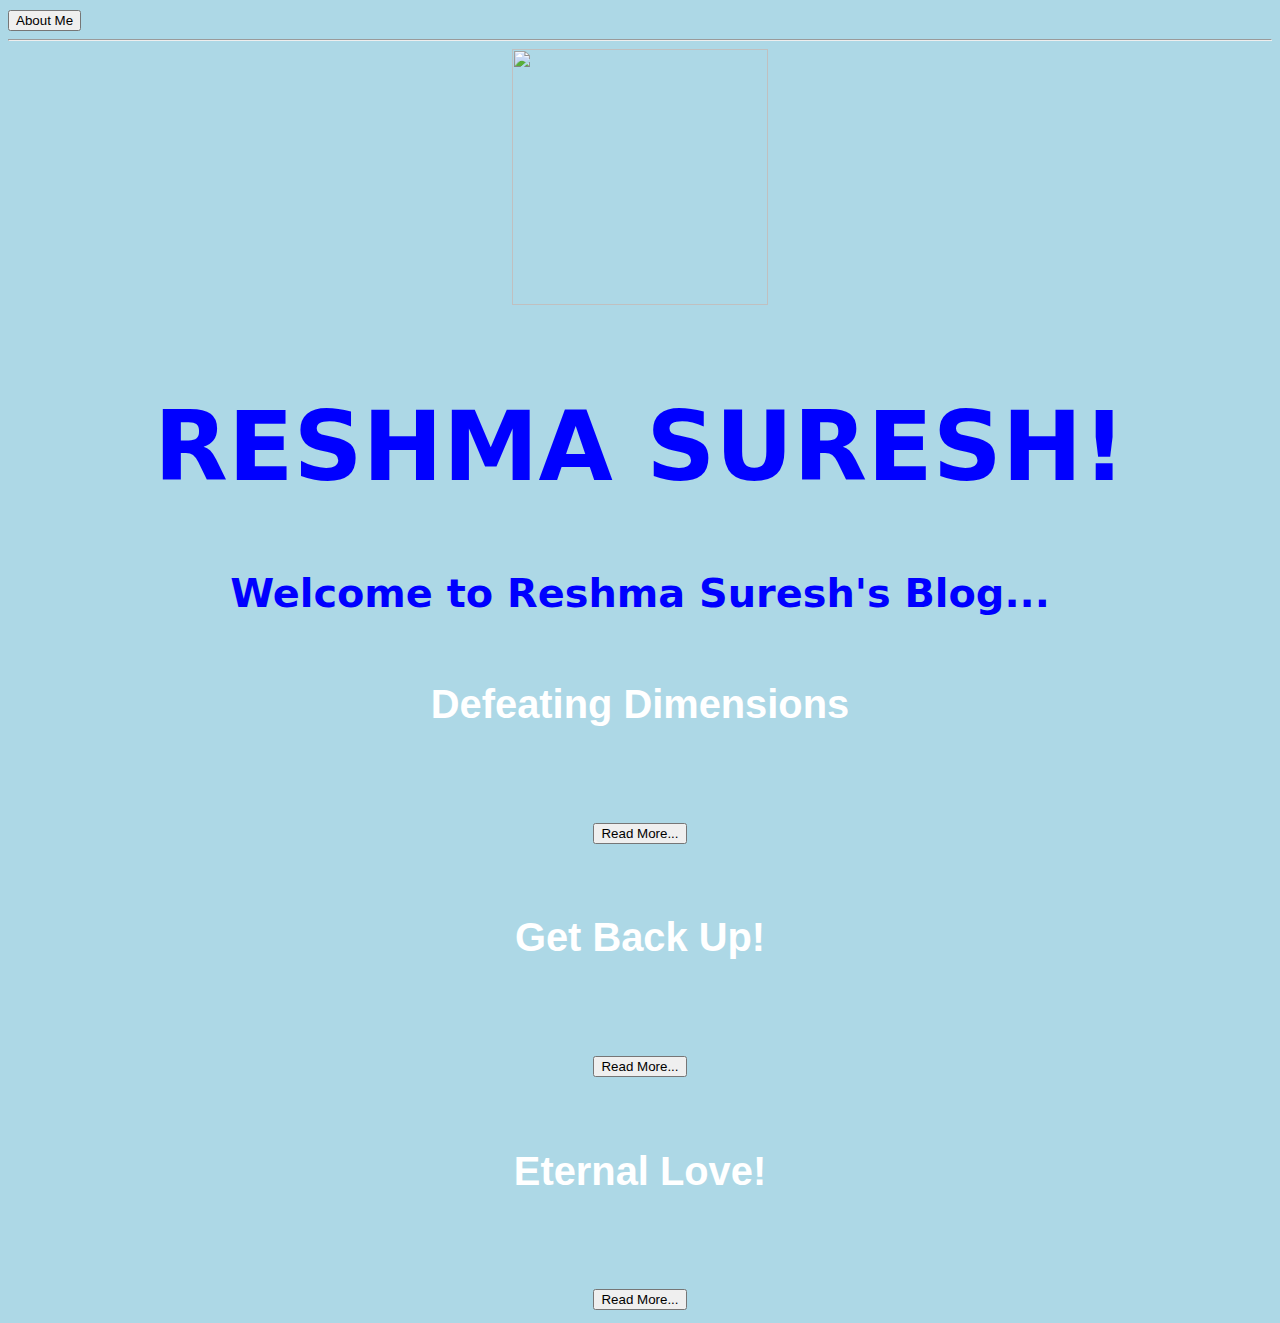
==== ui/index.html @ a40c8c0b "[imad-console] Updates ui/index.html" ====
<!doctype html>
<html>
    <head>
        <link href="/ui/style.css" rel="stylesheet" />
        <link rel="shortcut icon" href="imad-2016-app/ui/ab4923c8684593639f9e03df3f296d84.jpg"/>
    </head>
    <body>
        <div>
            <a href="/about">
                <button>About Me</button>
            </a>
        </div>
        <hr>
        <div class="center">
            <img src="http://vignette3.wikia.nocookie.net/harrypotter/images/d/d1/Deathly_hallows_logo.jpg/revision/latest?cb=20110405040809" width = "256" height= "256" />
            
        </div>
        <br>
        <div class="center text-big bold">
            <div class ="header">
               <h1> RESHMA SURESH! </h1>
                <h5>Welcome to Reshma Suresh's Blog...</h5>
	        </div>
        	<div class="container3">
            	<div class="blog1">
            	    <h5>Defeating Dimensions</h5>
            	    <a href= "blogs/Blog 1"><button>Read More...</button></a><br/>
            	</div>
            	<div class="blog2">
            	    <h5>Get Back Up!</h5>
            	    <a href= "blogs/Blog 2"><button>Read More...</button></a><br/>
            	</div>
            	<div class="blog3">
            	    <h5>Eternal Love!</h5>
            	    <a href= "blogs/Blog 3"><button>Read More...</button></a><br/>
            	</div>
        	</div>
	    </div>
        <script type="text/javascript" src="/ui/main.js">
        </script>
    </body>
</html>
---- ui/style.css ----
body {
    font-family: sans-serif;
    background-color: lightblue;
    margin-top: 10px;
}

.center {
    text-align: center;
}

.text-big {
    font-size: 300%;
}

.bold {
    font-weight: bold;
}

.img-medium {
    height: 75px;
}
.container{
                max-width: 800px;
                margin: 0 auto;
                font-family: Lato, Helvetica, sans-serif;
                color: white;
                background-image: url("http://www.profilebrand.com/imgs/layouts/11artistic/1118/1118_L-rainbow-peace-signs.jpg");
     }

 .container1{
            background: turquoise;
            font-family: Trebuchet MS, Helvetica, sans-serif;
            line-height: 180%;
            padding-left: 40px;
            padding-right: 40px;
}
.container3{
    color:white;
}
.blog1{   
        background-image: url("http://www.profilebrand.com/imgs/layouts/11artistic/1118/1118_L-rainbow-peace-signs.jpg");
}
.blog2{
    background-image: url("https://images7.alphacoders.com/395/thumb-350-395487.jpg");
}
.blog3{
    background-image: url("http://static.tumblr.com/8deca723085039d435dd7008ff4d9780/wpyqy5v/B0Qo3ch19/tumblr_static_176bz5azxr8ggwwckcock440s.jpg");
}
.header{
    color : blue;
    font-weight : normal;
    font-family: "Segoe UI", Frutiger, "Frutiger Linotype", "Dejavu Sans", "Helvetica Neue", Arial, sans-serif;
}
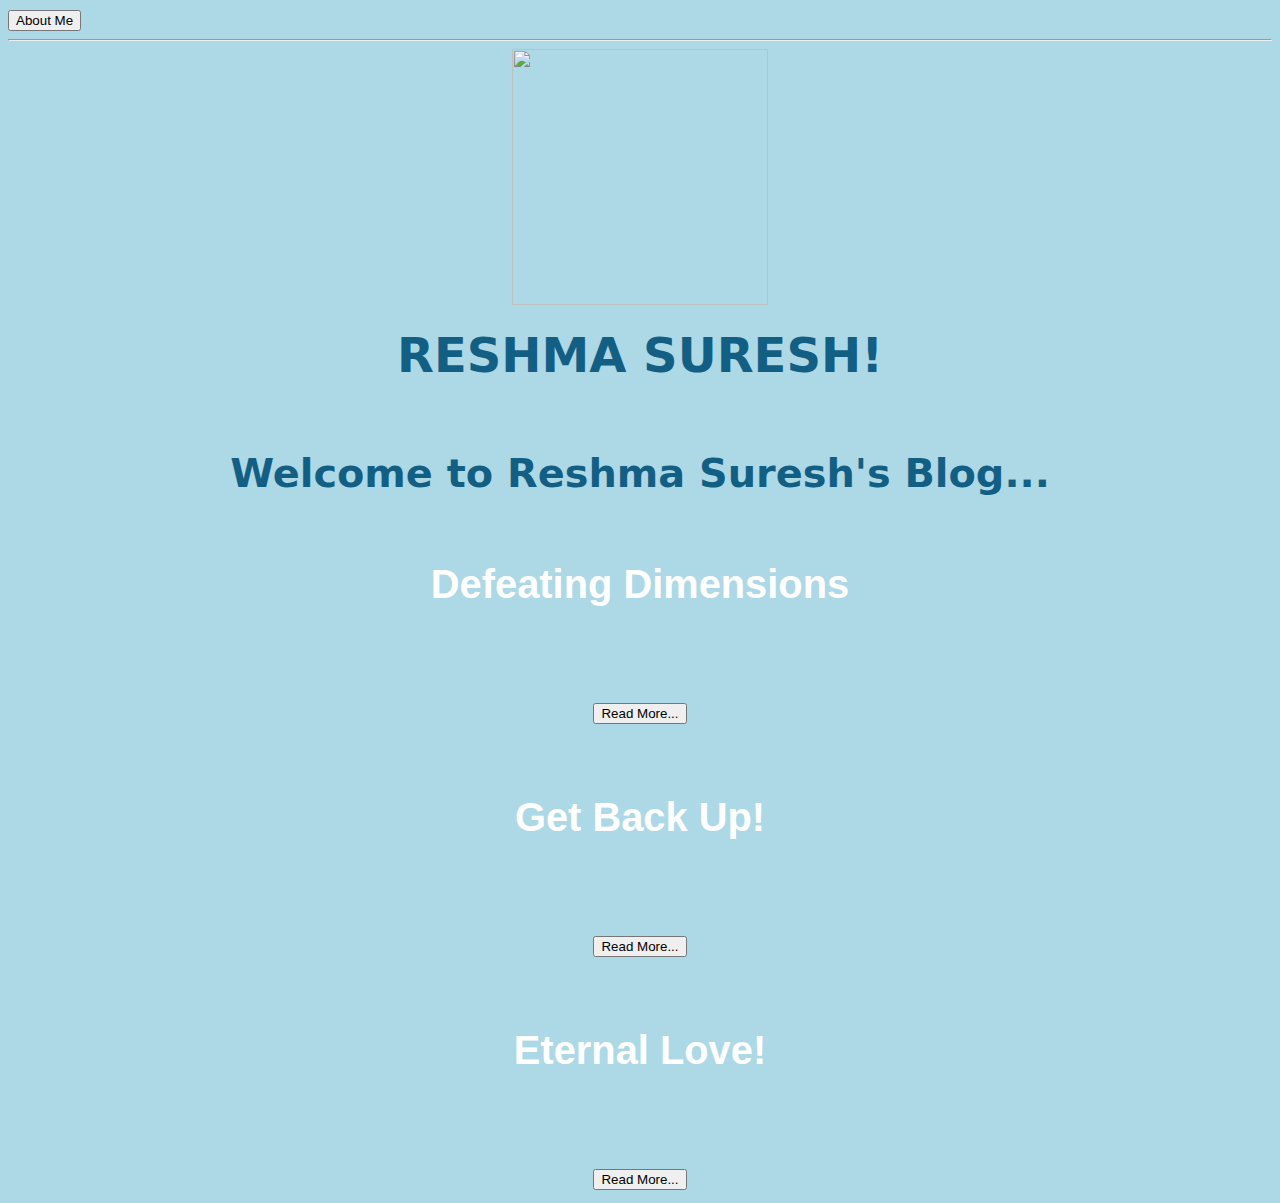
==== commit 3f940eb2: "[imad-console] Updates ui/index.html" ====
--- a/ui/index.html
+++ b/ui/index.html
@@ -18,7 +18,7 @@
         <br>
         <div class="center text-big bold">
             <div class ="header">
-               <h1> RESHMA SURESH! </h1>
+               <b>RESHMA SURESH!</b>
                 <h5>Welcome to Reshma Suresh's Blog...</h5>
 	        </div>
         	<div class="container3">
--- a/ui/style.css
+++ b/ui/style.css
@@ -47,7 +47,7 @@
     background-image: url("http://static.tumblr.com/8deca723085039d435dd7008ff4d9780/wpyqy5v/B0Qo3ch19/tumblr_static_176bz5azxr8ggwwckcock440s.jpg");
 }
 .header{
-    color : blue;
+    color : #135f84;
     font-weight : normal;
     font-family: "Segoe UI", Frutiger, "Frutiger Linotype", "Dejavu Sans", "Helvetica Neue", Arial, sans-serif;
 }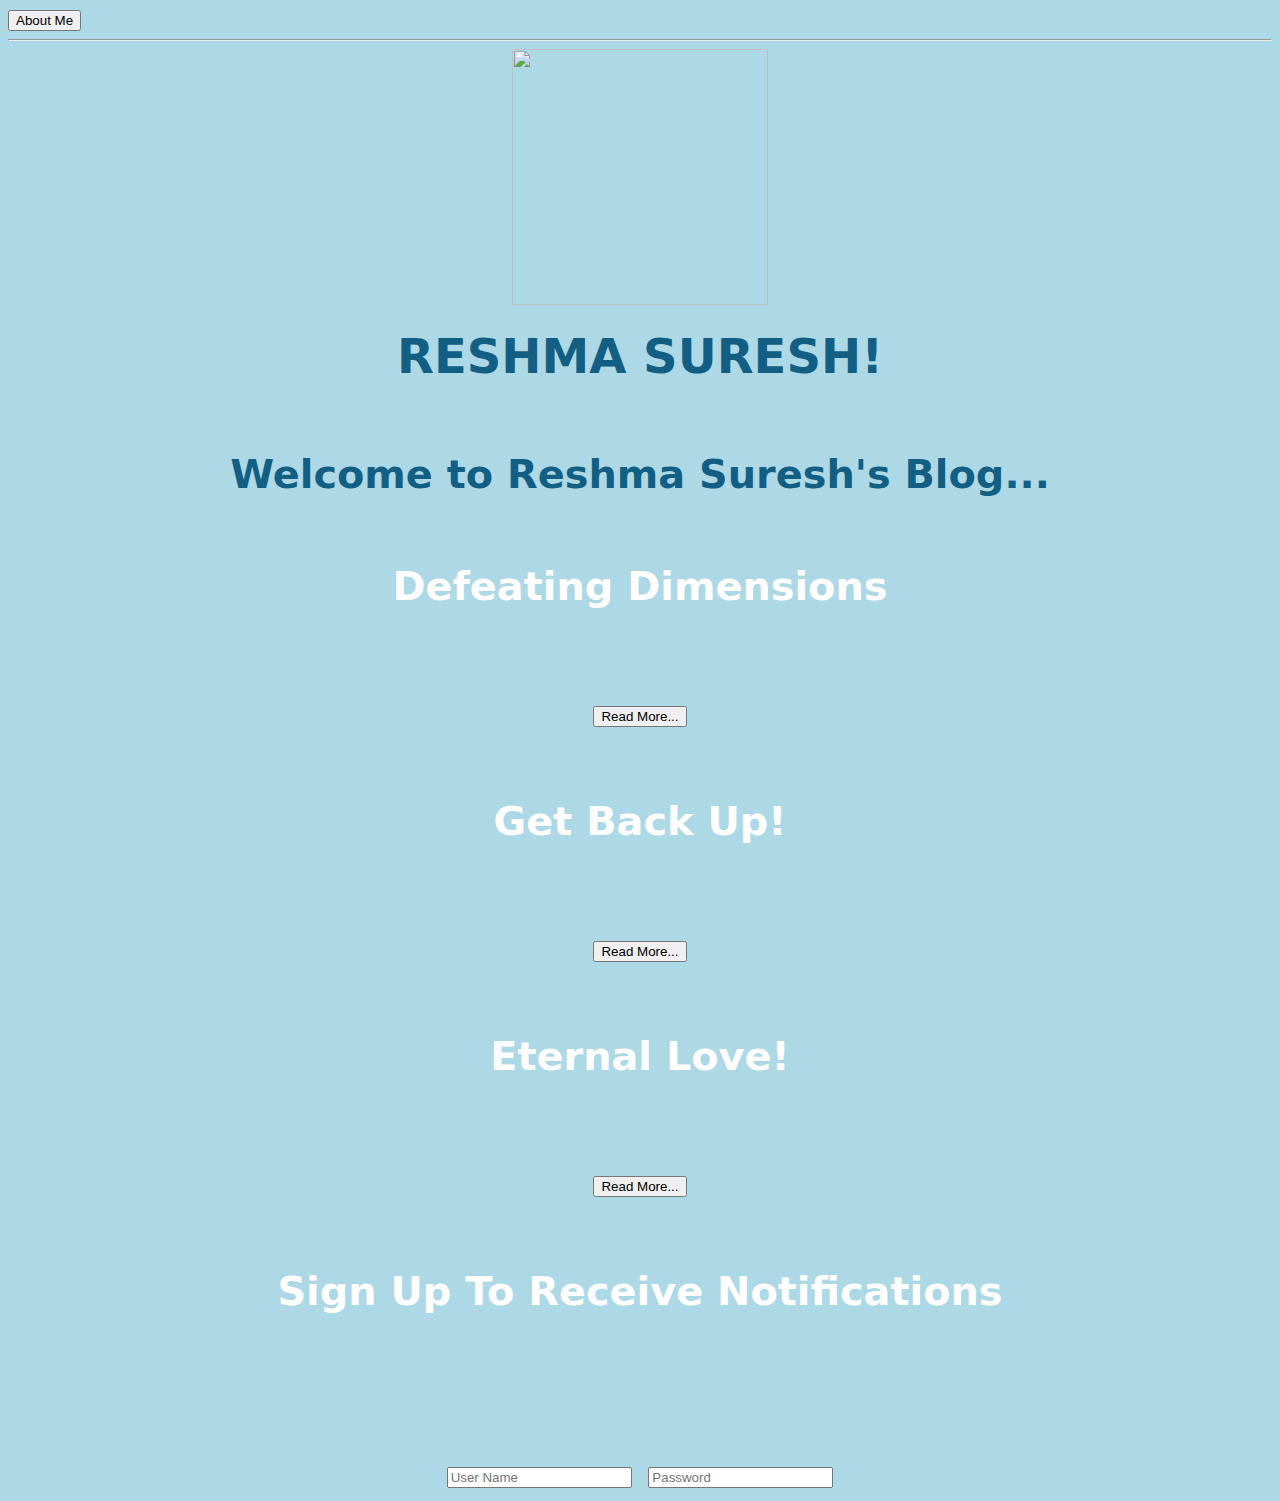
==== commit ee7c92f0: "[imad-console] Updates ui/index.html" ====
--- a/ui/index.html
+++ b/ui/index.html
@@ -34,6 +34,12 @@
             	    <h5>Eternal Love!</h5>
             	    <a href= "blogs/Blog 3"><button>Read More...</button></a><br/>
             	</div>
+            	<div>
+            	    <h5>Sign Up To Receive Notifications</h5><br>
+            	    <input type="text" id="username" placeholder="User Name" / >
+            	    <input type="password" id="password" placeholder="Password"/>
+            	    
+            	</div>
         	</div>
 	    </div>
         <script type="text/javascript" src="/ui/main.js">
--- a/ui/style.css
+++ b/ui/style.css
@@ -1,5 +1,5 @@
 body {
-    font-family: sans-serif;
+    font-family: "Segoe UI", Frutiger, "Frutiger Linotype", "Dejavu Sans", "Helvetica Neue", Arial, sans-serif;
     background-color: lightblue;
     margin-top: 10px;
 }
@@ -17,12 +17,12 @@
 }
 
 .img-medium {
-    height: 75px;
+    height: 750px;
 }
 .container{
                 max-width: 800px;
                 margin: 0 auto;
-                font-family: Lato, Helvetica, sans-serif;
+                font-family:"Segoe UI", Frutiger, "Frutiger Linotype", "Dejavu Sans", "Helvetica Neue", Arial, sans-serif;
                 color: white;
                 background-image: url("http://www.profilebrand.com/imgs/layouts/11artistic/1118/1118_L-rainbow-peace-signs.jpg");
      }
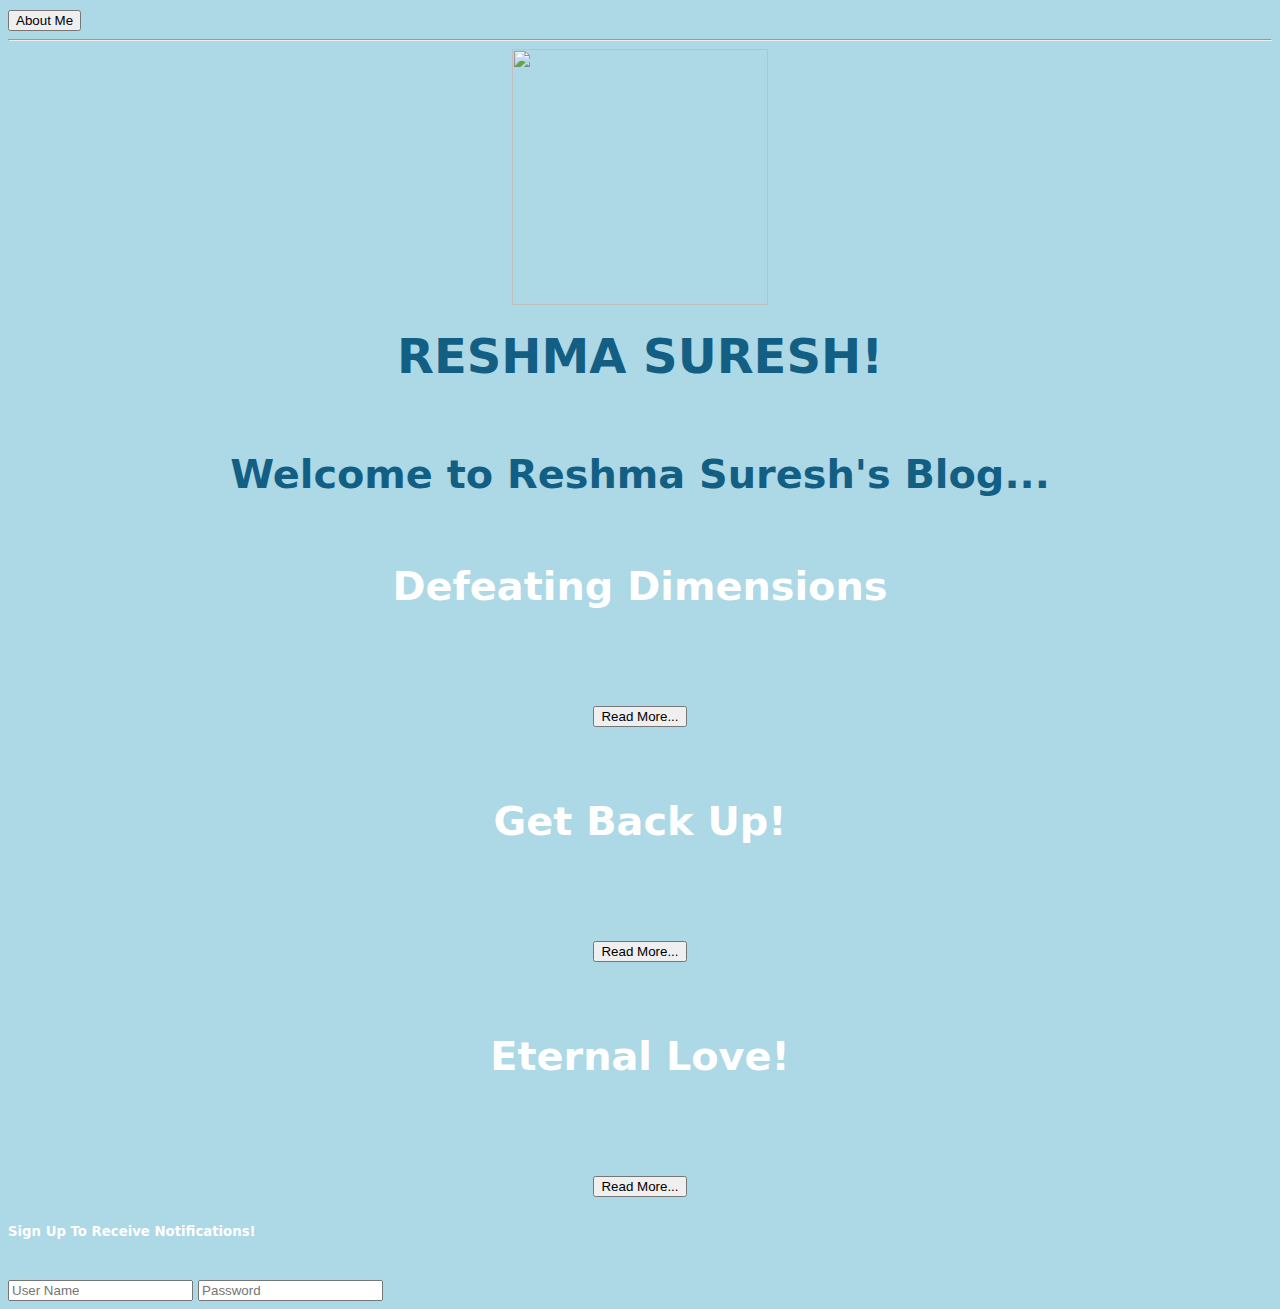
==== commit f503ecc0: "[imad-console] Updates ui/index.html" ====
--- a/ui/index.html
+++ b/ui/index.html
@@ -34,14 +34,13 @@
             	    <h5>Eternal Love!</h5>
             	    <a href= "blogs/Blog 3"><button>Read More...</button></a><br/>
             	</div>
-            	<div>
-            	    <h5>Sign Up To Receive Notifications</h5><br>
-            	    <input type="text" id="username" placeholder="User Name" / >
-            	    <input type="password" id="password" placeholder="Password"/>
-            	    
-            	</div>
         	</div>
 	    </div>
+	    <div>
+           <h5 style="font-family:'Segoe UI', Frutiger, 'Frutiger Linotype', 'Dejavu Sans', 'Helvetica Neue', Arial, sans-serif;color:white;">Sign Up To Receive Notifications!</h5><br>
+            <input type="text" id="username" placeholder="User Name" />
+            <input type="password" id="password" placeholder="Password"/>
+    	</div>
         <script type="text/javascript" src="/ui/main.js">
         </script>
     </body>
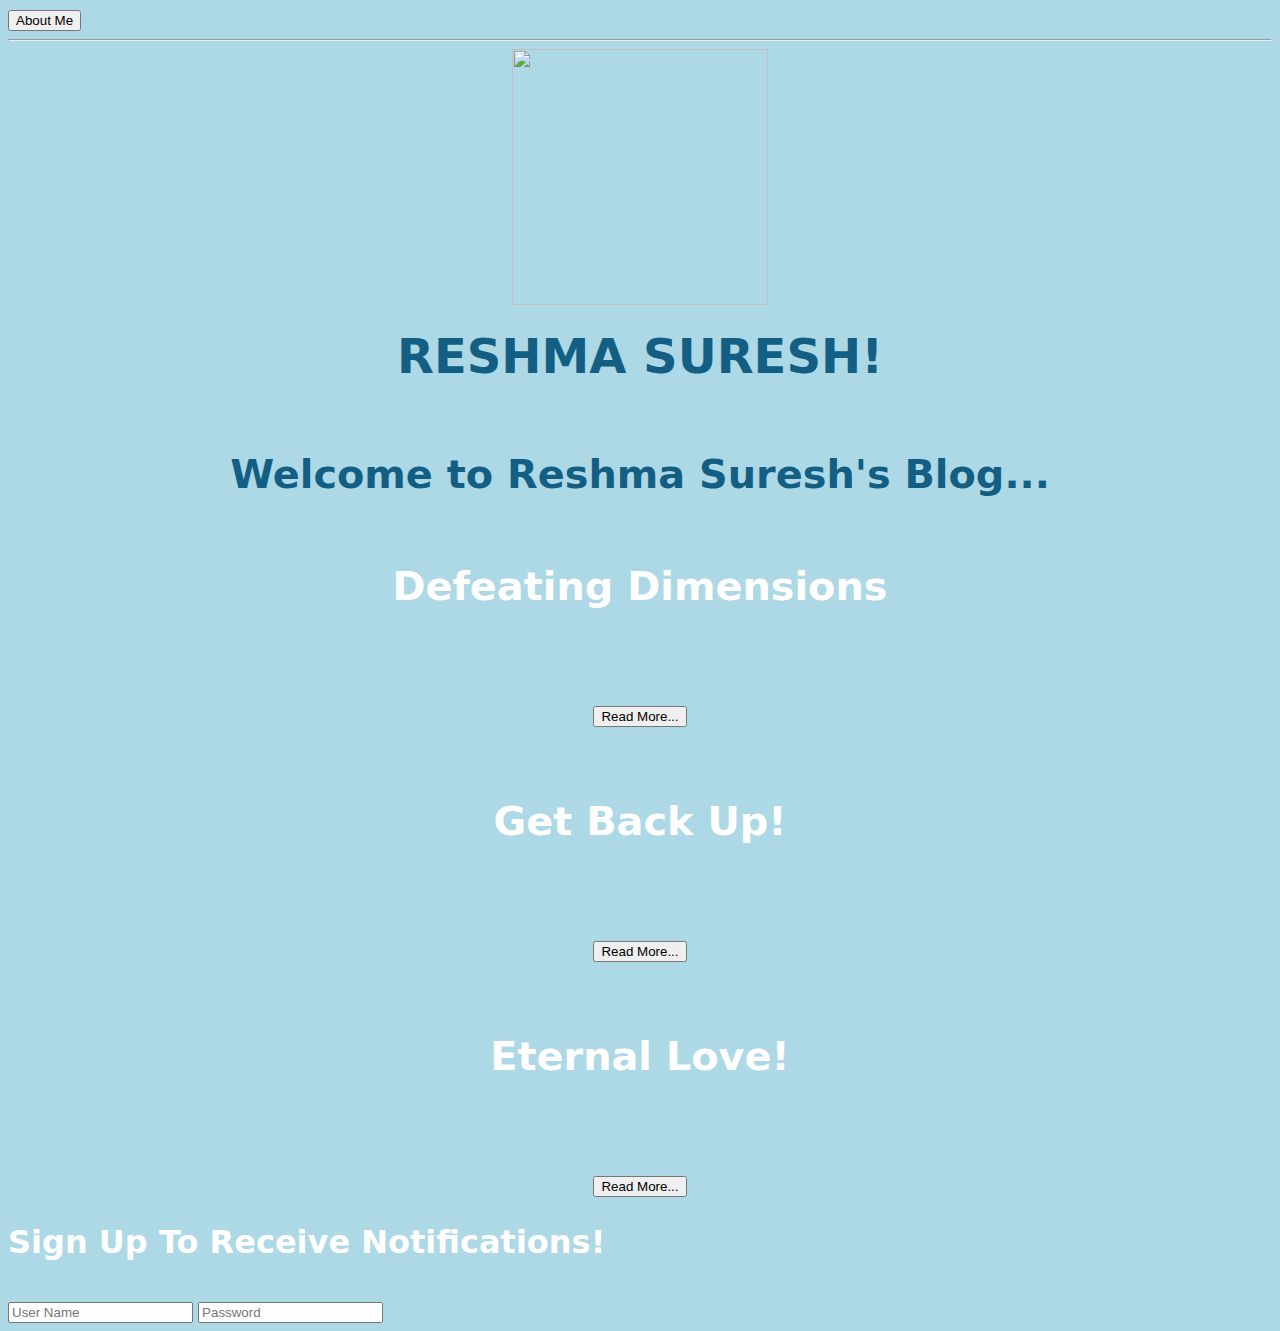
==== commit 7f71b0bd: "[imad-console] Updates ui/index.html" ====
--- a/ui/index.html
+++ b/ui/index.html
@@ -37,7 +37,7 @@
         	</div>
 	    </div>
 	    <div>
-           <h5 style="font-family:'Segoe UI', Frutiger, 'Frutiger Linotype', 'Dejavu Sans', 'Helvetica Neue', Arial, sans-serif;color:white;">Sign Up To Receive Notifications!</h5><br>
+           <h1 style="font-family:'Segoe UI', Frutiger, 'Frutiger Linotype', 'Dejavu Sans', 'Helvetica Neue', Arial, sans-serif;color:white;">Sign Up To Receive Notifications!</h1><br>
             <input type="text" id="username" placeholder="User Name" />
             <input type="password" id="password" placeholder="Password"/>
     	</div>
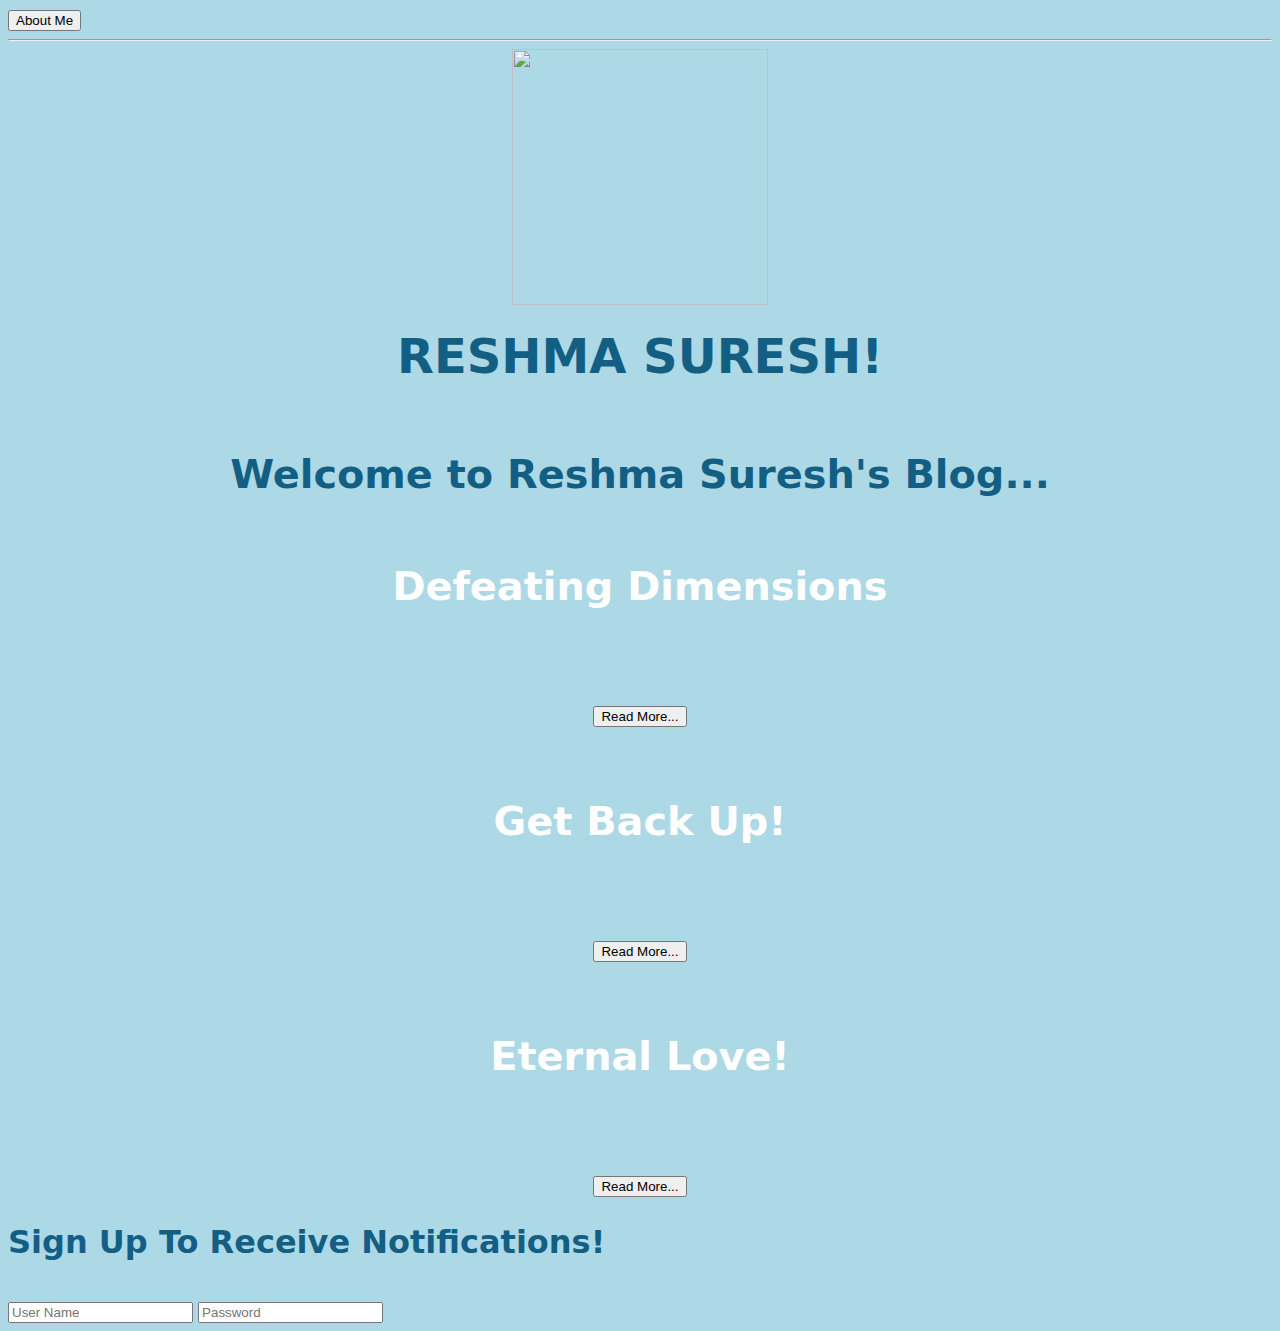
==== commit 11f9b8ed: "[imad-console] Updates ui/index.html" ====
--- a/ui/index.html
+++ b/ui/index.html
@@ -37,7 +37,7 @@
         	</div>
 	    </div>
 	    <div>
-           <h1 style="font-family:'Segoe UI', Frutiger, 'Frutiger Linotype', 'Dejavu Sans', 'Helvetica Neue', Arial, sans-serif;color:white;">Sign Up To Receive Notifications!</h1><br>
+           <h1 style="font-family:'Segoe UI', Frutiger, 'Frutiger Linotype', 'Dejavu Sans', 'Helvetica Neue', Arial, sans-serif;color: #135f84;">Sign Up To Receive Notifications!</h1><br>
             <input type="text" id="username" placeholder="User Name" />
             <input type="password" id="password" placeholder="Password"/>
     	</div>
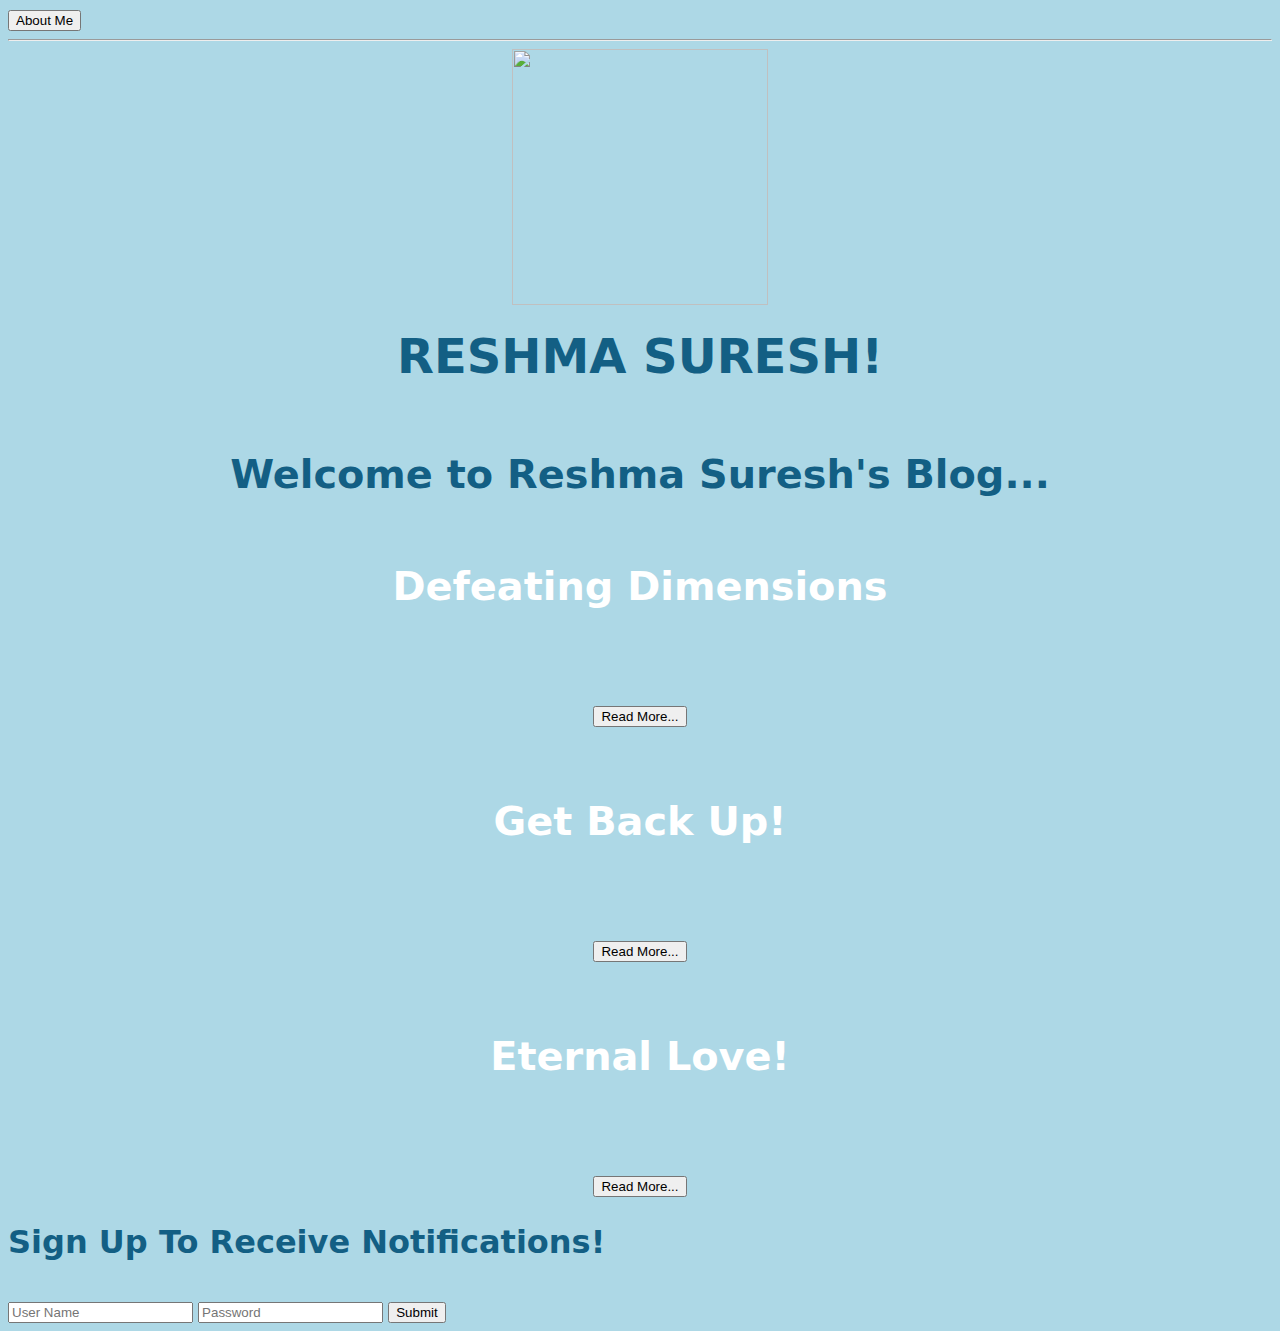
==== commit 2bd2f5b3: "[imad-console] Updates ui/index.html" ====
--- a/ui/index.html
+++ b/ui/index.html
@@ -40,6 +40,7 @@
            <h1 style="font-family:'Segoe UI', Frutiger, 'Frutiger Linotype', 'Dejavu Sans', 'Helvetica Neue', Arial, sans-serif;color: #135f84;">Sign Up To Receive Notifications!</h1><br>
             <input type="text" id="username" placeholder="User Name" />
             <input type="password" id="password" placeholder="Password"/>
+            <input type="submit" id="submit1"/>
     	</div>
         <script type="text/javascript" src="/ui/main.js">
         </script>
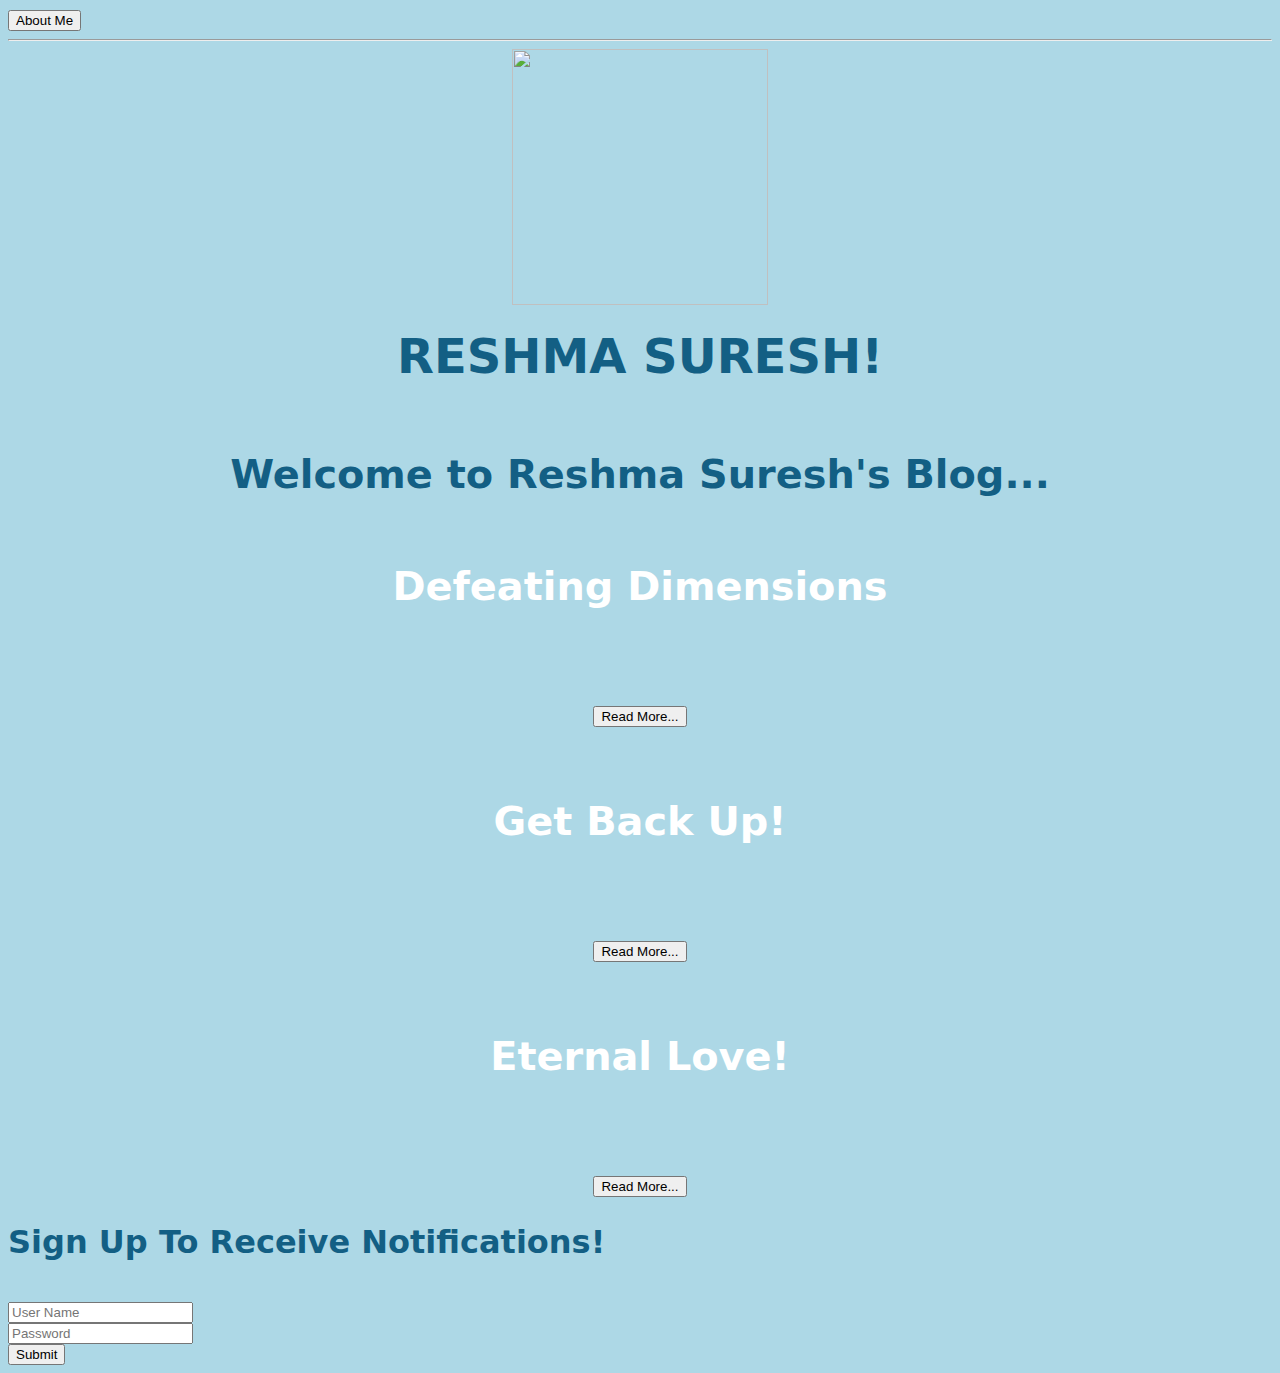
==== commit 499e7ebe: "[imad-console] Updates ui/index.html" ====
--- a/ui/index.html
+++ b/ui/index.html
@@ -38,8 +38,8 @@
 	    </div>
 	    <div>
            <h1 style="font-family:'Segoe UI', Frutiger, 'Frutiger Linotype', 'Dejavu Sans', 'Helvetica Neue', Arial, sans-serif;color: #135f84;">Sign Up To Receive Notifications!</h1><br>
-            <input type="text" id="username" placeholder="User Name" />
-            <input type="password" id="password" placeholder="Password"/>
+            <input type="text" id="username" placeholder="User Name" /><br>
+            <input type="password" id="password" placeholder="Password"/><br>
             <input type="submit" id="submit1"/>
     	</div>
         <script type="text/javascript" src="/ui/main.js">
